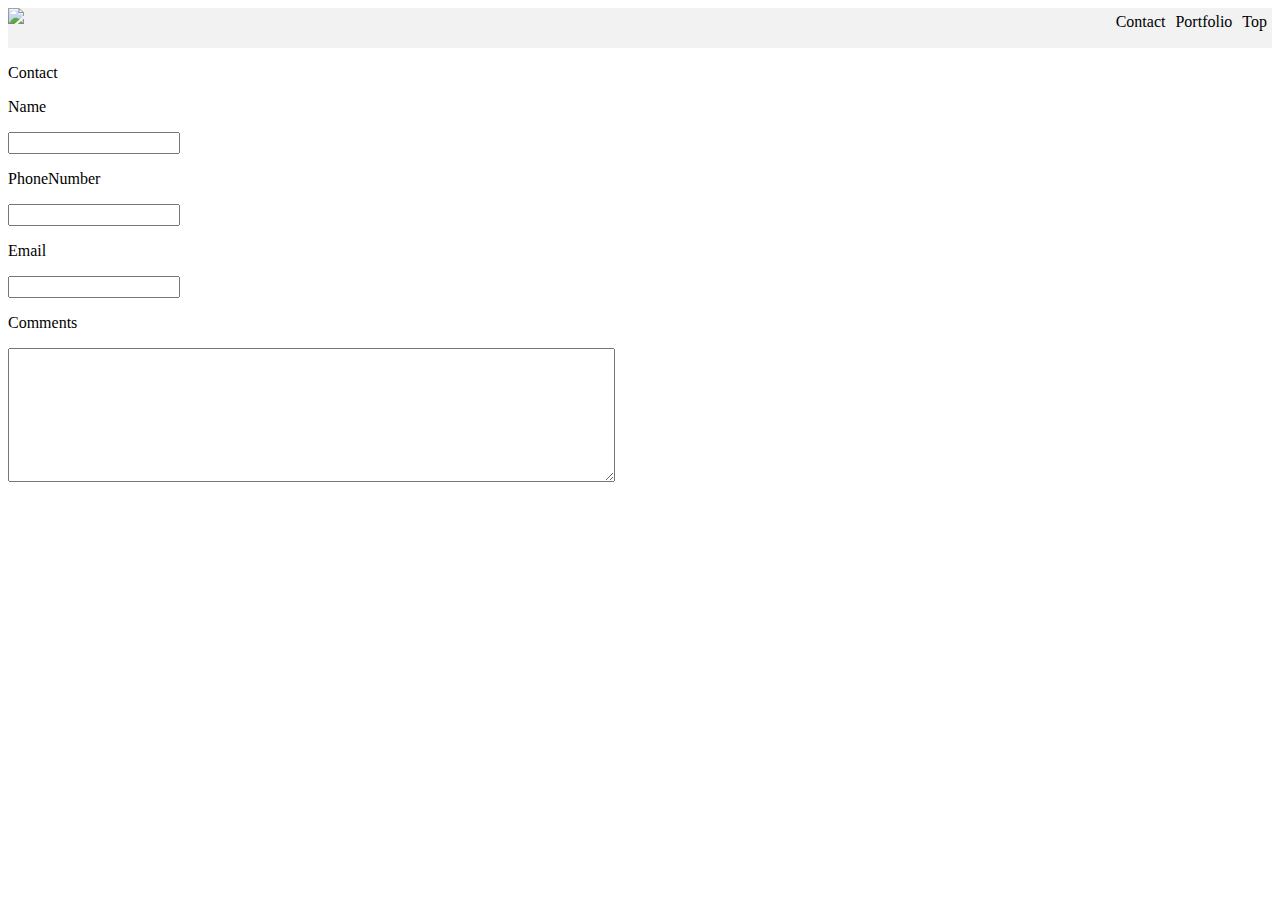
==== Contact.html @ 01cdbdc3 "Create Contact.html" ====
<!DOCTYPE html>
<html>
  <head>
    <meta charset="utf-8">
    <meta name="viewport" content="width=device-width, initial-scale=1.0, maximum-scale=1.0, minimum-scale=1.0">

    <link rel="stylesheet" href="responsive.css" >

    <link rel="stylesheet" href="stylesheet.css">
    <title>Y.H.</title>
    <link href="https://use.fontawesome.com/releases/v5.0.6/css/all.css" rel="stylesheet">
  </head>
<body>
  <header>
    <div class="container">


    <div class="header-left">
  <img class="logo" src="A.png">
</div>
    <div class="list">
      <a href="file:///C:/Users/horishin/Desktop/HTML/index.html">Top</a>
      <a href="file:///C:/Users/horishin/Desktop/HTML/Portfolio.html">Portfolio</a>
      <a href="file:///C:/Users/horishin/Desktop/HTML/Contact.html">Contact</a>

    </div>
  </div>
</header>

<div class="Form">

<p>Contact</p>

<p>Name</p>
<input type="text" name="" value="">

<p>PhoneNumber</p>
<input type="text" name="" value="">
<p>Email</p>
<input type="text" name="" value="">
<p>Comments</p>
<textarea name="name" rows="8" cols="80"></textarea>
</div>
---- responsive.css ----
@media (max-width:670px){

  .container{width:100%;
    height:40px;
    background-color:blue;}

  .detail{width: 100%;


    }

  }
---- stylesheet.css ----
*{
  font-family:serif;
  box-sizing:border-box;

}
.container{width:100%;
  height:40px;
  background-color:#F2F2F2;

}
header a{
  list-style: none;
  float:right;
  top:0;
  padding:5px 5px;
  text-decoration:none;
  color:black;
}
.logo{
  width:50px;
float:left;
}
.Menu h1{
  text-align: center;

}
.detail{
  width:25%;
  float:left;
  text-align: center;

}
.Do{
  width:100%;
  margin-left:30px;
  margin-right:30px;
}

.icon img{

  width:90%;
  height: 200px;
}
.icon p{
  font-size:15px;
  padding:0 3px 0 3px;
}
.Myself img{
  width:100%;
  height:300px;
  margin:10px 0 10px 0;
}
.Myself p{
  position:absolute;
  top:100px;
  left:70px;
  color:white;
}
.Myself{
  position:relative;
}
.P{
  border: thick double #32a1ce;

}
.link{
  text-decoration:none;
  color:black;
}
footer{
  background-color:#F2F2F2;
  height:80px;

margin-top:auto;
}
body,
#wrapper {
  display: flex;
  flex-direction: column;
  min-height: 100vh;

}
@media screen and (max-width: 670px) {

  .container{width:100%;
    height:40px;
  }

  .detail{width:100%;


    }
    .Myself img{
      width:100%;
    }

  }
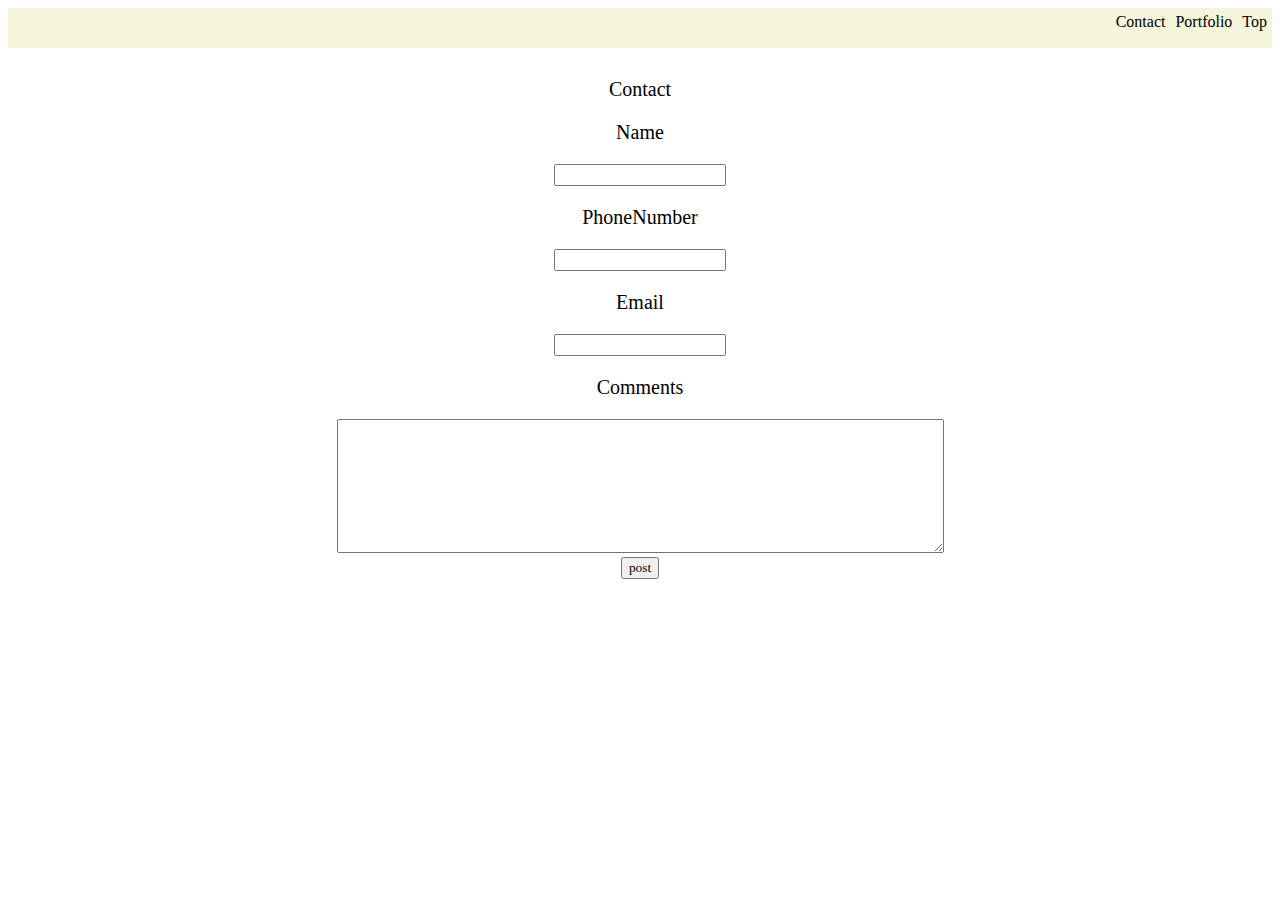
==== commit 7ee09832: "Update Contact.html" ====
--- a/Contact.html
+++ b/Contact.html
@@ -10,34 +10,49 @@
     <title>Y.H.</title>
     <link href="https://use.fontawesome.com/releases/v5.0.6/css/all.css" rel="stylesheet">
   </head>
-<body>
-  <header>
-    <div class="container">
+  <body>
+          <header>
+
+            <div class="container">
 
 
-    <div class="header-left">
-  <img class="logo" src="A.png">
-</div>
-    <div class="list">
-      <a href="file:///C:/Users/horishin/Desktop/HTML/index.html">Top</a>
-      <a href="file:///C:/Users/horishin/Desktop/HTML/Portfolio.html">Portfolio</a>
-      <a href="file:///C:/Users/horishin/Desktop/HTML/Contact.html">Contact</a>
+            <div class="header-left">
+          <img class="logo" src="A.png">
+        </div>
+            <div class="list">
+              <a href="file:///C:/Users/horishin/Desktop/HTML/index.html">Top</a>
+              <a href="file:///C:/Users/horishin/Desktop/HTML/Portfolio.html">Portfolio</a>
+              <a href="file:///C:/Users/horishin/Desktop/HTML/Contact.html">Contact</a>
 
-    </div>
-  </div>
-</header>
+            </div>
+          </div>
 
-<div class="Form">
+          </header>
+
+<div class="Title">
+
 
 <p>Contact</p>
 
+<div class="Contact">
 <p>Name</p>
 <input type="text" name="" value="">
-
+</div>
+<div class="Contact">
 <p>PhoneNumber</p>
 <input type="text" name="" value="">
+</div>
+<div class="Contact">
 <p>Email</p>
 <input type="text" name="" value="">
+</div>
+<div class="Contact">
 <p>Comments</p>
 <textarea name="name" rows="8" cols="80"></textarea>
 </div>
+
+<div class="Contact">
+  <input type="submit" name="" value="post">
+
+</div>
+</div>
--- a/stylesheet.css
+++ b/stylesheet.css
@@ -5,7 +5,7 @@
 }
 .container{width:100%;
   height:40px;
-  background-color:#F2F2F2;
+  background-color:beige;
 
 }
 header a{
@@ -24,7 +24,7 @@
   text-align: center;
 
 }
-.detail{
+.icon{
   width:25%;
   float:left;
   text-align: center;
@@ -37,6 +37,7 @@
 }
 
 .icon img{
+  border-radius: 50%;
 
   width:90%;
   height: 200px;
@@ -46,21 +47,25 @@
   padding:0 3px 0 3px;
 }
 .Myself img{
-  width:100%;
+  width:800px;
   height:300px;
-  margin:10px 0 10px 0;
+  margin: 0 10px 0;
+
 }
 .Myself p{
   position:absolute;
   top:100px;
-  left:70px;
+  left:350px;
   color:white;
+
 }
 .Myself{
   position:relative;
+  text-align:  center;
+background-color:beige;
 }
 .P{
-  border: thick double #32a1ce;
+  border: thick double beige;
 
 }
 .link{
@@ -95,3 +100,82 @@
     }
 
   }
+
+  .Portfolio{
+    display:block;
+    width:100%;
+
+  }
+  .Portfolio h2,p{
+    text-align: center;
+
+  }
+  .WebSite{
+    display:block;
+    width:100%;
+    height:350px;
+background-color: white;
+position: absolute;
+margin: 10px auto;
+  }
+  .Web img{
+  height:70%;
+  width:auto;
+
+ }
+  .Web{
+    height:250px;
+    width:400px;
+    float:left;
+    border:solid 1px gray;
+    position:relative;
+
+  }
+.WebSite h2{
+  text-align: center;
+}
+.PhotoGallary{
+  height:500px;
+  width:100%;
+background-color: white;
+}
+.PhotoGallary h2{
+text-align: center;
+  }
+  .Title{
+    width:100%;
+    height:800px;
+    background-color:white;
+  }
+  .Title p{text-align: center;
+  font-size: 20px;}
+  .AllPortfolio{
+    width:100%;
+    height:500px;
+    background-color: white;
+    position:relative;
+  }
+  .Contact{
+    width:100%;
+    height:auto;
+    text-align:center;
+
+  }
+.Post{
+  text-align: center;
+}
+.Gallary{
+  width:100%;
+  height:auto;
+  border:solid 2px black;
+}
+ img{
+  width:18%;
+  padding-left:60px;
+  margin:auto;
+  padding-top:5px;
+  height:150px;
+}
+header{
+  height:50px;
+}
